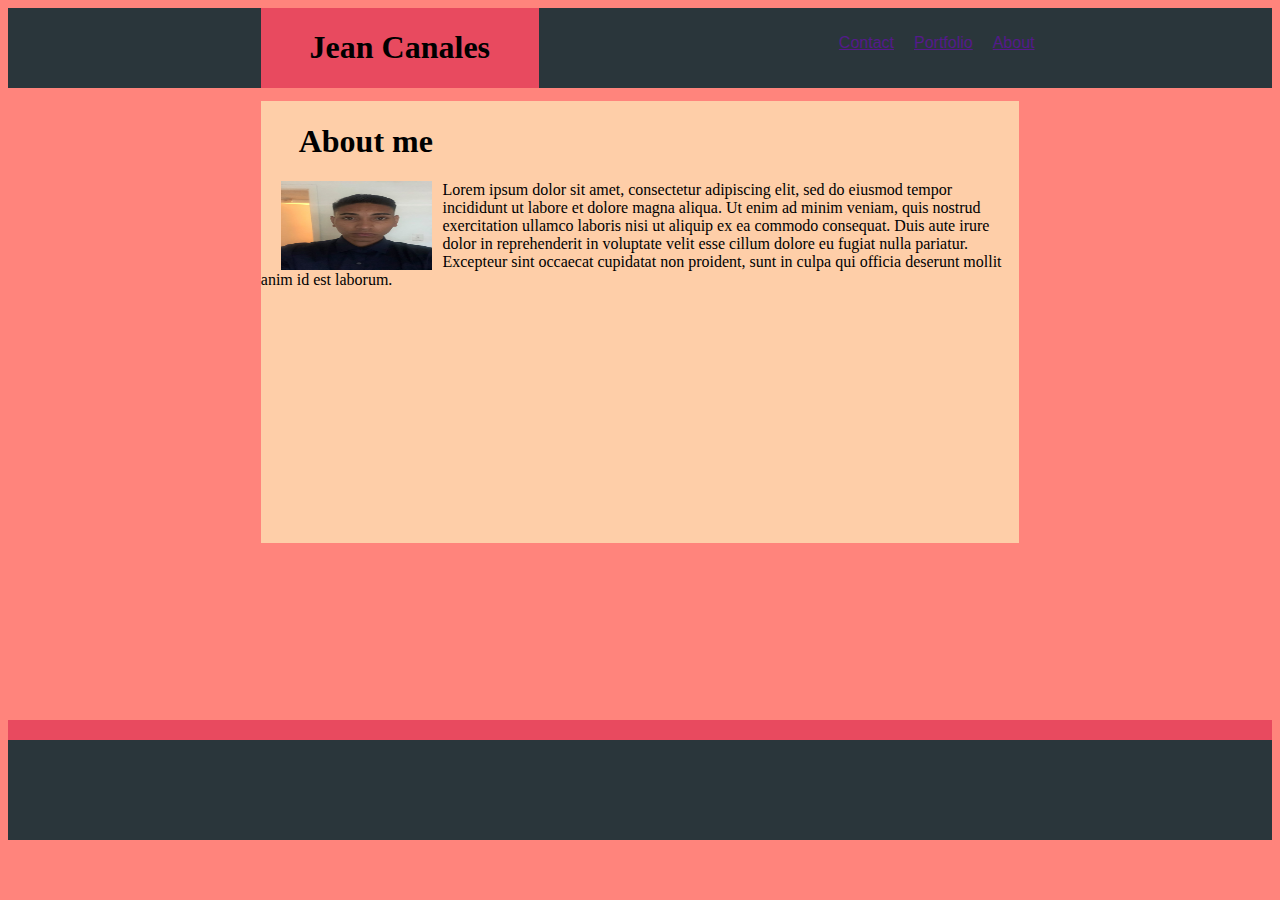
==== index.html @ 47bbf7e0 "Basic Portfolio, with assets and pages included" ====
<!DOCTYPE <!DOCTYPE html>
<html>
<head>
    <meta charset="utf-8" />
    <meta http-equiv="X-UA-Compatible" content="IE=edge">
    <title>Page Title</title>
    <meta name="viewport" content="width=device-width, initial-scale=1">
    <link rel="stylesheet" type="text/css" media="screen" href="style.css" />
    <script src="main.js"></script>
</head>
<body>
    
   
    <header>
    <div id="outerDiv">

        <div id="innerDivHeading">
        <h1>Jean Canales</h1>
        </div>

        <div id="navDiv">
            <ul id="ulTopNav">
                <li><a href="">About</a></li>
                <li><a href="">Portfolio</a></li>
                <li><a href="">Contact</a></li>
            </ul>
        </div>
        
    </div>
    </header>

    <div id="centerDivAbout">
        <div id="centerDivHeading1">
            <h1>About me</h1>
        </div>
        <div id="centerDivContent">
            <img src="assets/me.jpg" alt="My image" id="centerDivImgContent">
            <p>Lorem ipsum dolor sit amet, consectetur adipiscing elit, sed do eiusmod tempor incididunt ut labore et dolore magna aliqua. Ut enim ad minim veniam, quis nostrud exercitation ullamco laboris nisi ut aliquip ex ea commodo consequat. Duis aute irure dolor in reprehenderit in voluptate velit esse cillum dolore eu fugiat nulla pariatur. Excepteur sint occaecat cupidatat non proident, sunt in culpa qui officia deserunt mollit anim id est laborum.</p>
        </div>
    </div>
    <footer>

    </footer>
    
    <!-- Site Header
    <header>
        <h1> Student Bio</h1>
    </header>
    <div class='container'>

    Section 1: Bio
    <section id='main-bio'>
    h2: Tier 2 Headline (not as important as the h1 header, but more than one allowed,
    <h2> Jean Canales</h2>

    <img id='bio-image' src="https://placehold.it/200x200" alt="Nothing here">
    <p>Sandwiches are the best way to live your life, god bless sandwiches.</p>
    
    </section> -->

    <!-- Section 2: Contact Info -->
    <!-- <section id='contact-info'> 
    <h2>Contact Info </h2>
        <ul>
            <li><strong>Email:</strong> <a href="#">someplace@gmail.com</a></li>
            <li><strong>Email:</strong> <a href="#">someplace@gmail.com</a></li>
            <li><strong>Email:</strong> <a href="#">someplace@gmail.com</a></li>
        </ul>
    </section>
    </div> --> 
</body>
</html>
---- style.css ----
header {
    background-color: gray;
}
body {
    background-color: #FF847C;
}
#outerDiv {
    background-color: #2A363B;
    width:100%;
    height: 80px;
    padding: 0;
    margin-bottom: 20px;
    position: relative;
}


#navDiv {
    position: relative;
    top: 20%;
    right: 8%
}

innerDivHeading h1 {
    /* padding: 20px 0;
    margin: 0;
    margin-bottom: 20px;
    font-size: 28px;
    color: #eee; */
    text-align: center;
    position: absolute;
    left: 15% 
    /* margin: 0px 0px 15% 20%; */
    /* position:relative; */
     
}

#innerDivHeading {
    height: 100%;
    width: 22%;
    background-color: #E84A5F;
    position: relative;
    margin: 0px 0px 15% 20%;
    float: left;
    text-align: center;
}

 #ulTopNav {
    margin:0% 10% 0px 0px;
    padding:0;
    list-style: none;
    position:relative;
 }
 
 #ulTopNav li {
     float: right;
    font-family: sans-serif;
     padding: 10px;
 }

 #centerDivAbout{
     background-color: #fecea8;
     height: 50%;
     width: 60%;
     margin: 0 auto;
     clear:both;
     /* margin-bottom: 20%;  */
    position: relative;
    bottom: 20%;
 }


 #centerDivPortfolio{
    background-color: #fecea8;
    height: 960px;
    width: 960px;
    margin: 0 auto;
    clear:both;
    /* margin-bottom: 20%; */
   position: relative;
   bottom: 20%;
}

#centerDivContact{
    background-color: #fecea8;
    height: 960px;
    width: 960px;
    margin: 0 auto;
    clear:both;
    /* margin-bottom: 20%; */
   position: relative;
   bottom: 20%;
}
 

 #centerDivHeading1 {
     position: relative;
     left:5%;
     top: 5%;
 }
 #centerDivHeading h1 {
     color:teal;
     line-break: auto;
 }

 footer {
    position: relative;
    height: 100px;
    width: 100%;
    background-color: #2A363B;
    margin-top: 0%;
    border-top: 20px solid #E84A5F;
 }

 #centerDivContentLeft1 {
     height: 30%;
     width: 30%;
     /* background-color: #2A363B; */
     position: relative;
     clear:both;
     float: left;
     left: 8%;
     top: 10%;
     /* background-image: url('/assets/me.jpg'); */
    
 }

 .centerDivParagraph {
    position: absolute;
    left: 30%;
    top: 25%;
    font-family: sans-serif;
 }

 .centerDivImg {
     position: relative;
     width: 100%;
     height: 100%;
     z-index: 1;
 }

 #centerDivImgContent {
    position: relative;
    width: 20%;
    height: 20%;
    float: left;
    margin-left: 20px;
    margin-right: 10px;
 }

 #centerDivContentRight1 {
     position: relative;
     background-color: #2A363B;
     height: 30%;
     width: 30%;
     right: 25%;
     float: right;
     top: 10%;
     
 }

 #centerDivContentLeft2 {
    position: relative;
    background-color: #2A363B;
    height: 30%;
    width: 30%;
    clear: both;
    float: left;
    left: 8%;
    top: 20%;
    
}

#centerDivContentRight2 {
     position: relative;
     background-color: #2A363B;
     height: 30%;
     width: 30%;
     float: right;
     right: 25%;
     top: 20%;
     
     
 }

 .centerDivContentInnerDiv {
    position: absolute;
    height: 10%;
    background: #E84A5F;
    width: 100%;
    height: 30%;
    top: 60%;
    z-index: 1;

    
 }

 #centerDivContent {
     position: relative;
     top: 5%;
 }

 /* #centerDivContentRight1InnerDiv {
    position: absolute;
    height: 10%;
    background: #E84A5F;
    width: 100%;
    height: 30%;
    top: 60%;
    z-index: 1;
    
 }

 #centerDivContentLeft2InnerDiv {
    position: relative;
    height: 10%;
    background: #E84A5F;
    width: 100%;
    height: 30%;
    top: 50%;
    
 }

 #centerDivContentRight2InnerDiv {
    position: relative;
    height: 10%;
    background: #E84A5F;
    width: 100%;
    height: 30%;
    top: 50%;
    
 } */

 #centerDivName {
    position: relative;
    height: 15%;
    width: 90%;
    left: 5%;
    border-style: dashed;
    top: 10%;
 }

 #centerDivEmail {
    position: relative;
    height: 15%;
    width: 90%;
    border-style: dashed;
    left: 5%;
    top: 15%;

 }

 #centerDivMessage {
    position: relative;
    height: 30%;
    width: 90%;
    border-style: dotted;
    left: 5%;
    top: 20%;

 }

 .inputField {
    position: relative;
    width: 100%;
    height: 25%;
    
 }

#centerDivMessage textarea {
     position: relative;
     width: 100%;
     height: 70%;

     
 }

#centerDivButtonDiv {
    position: relative;
    top: 30%;
    left: 5%;
}
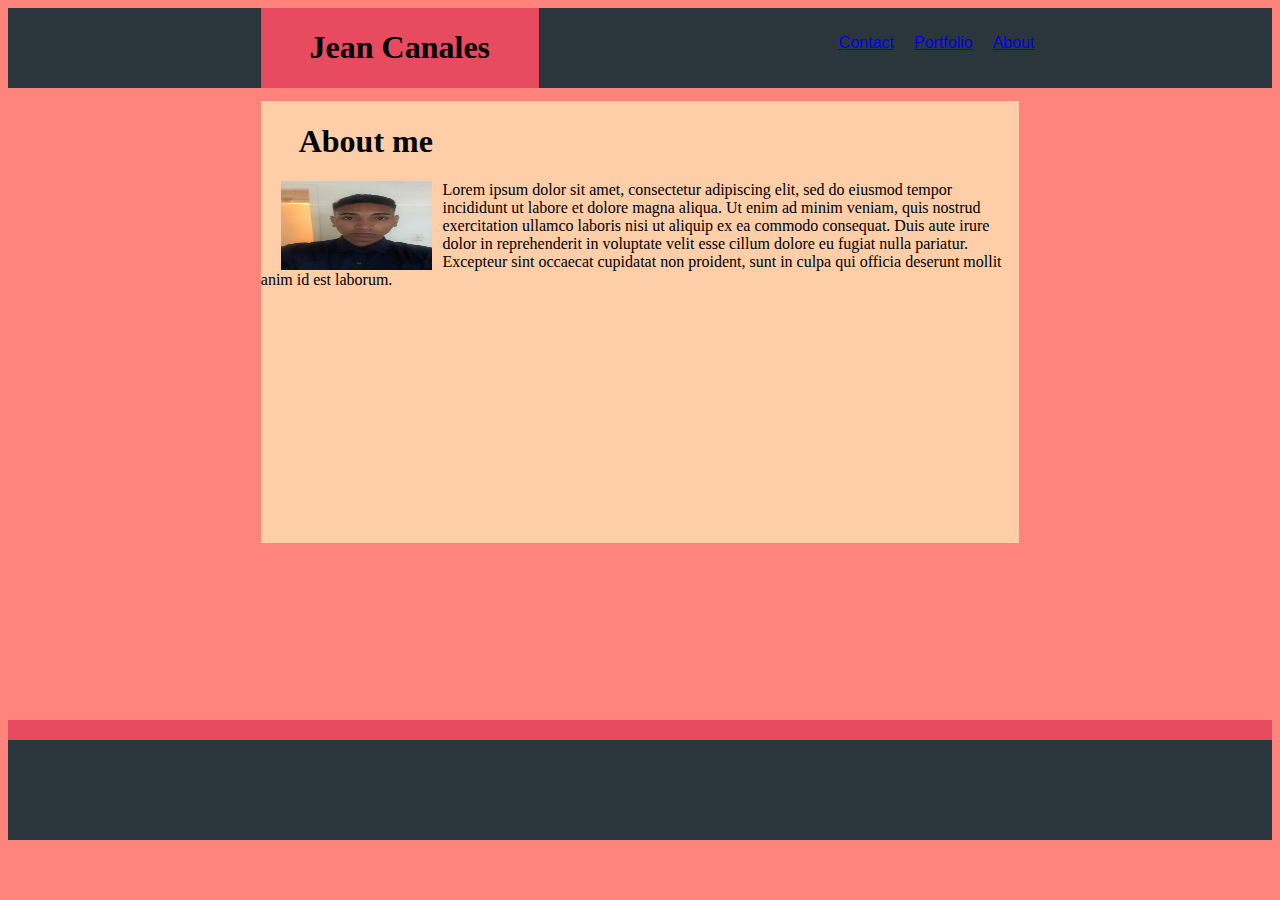
==== commit 40df9227: "links are now working" ====
--- a/index.html
+++ b/index.html
@@ -20,9 +20,9 @@
 
         <div id="navDiv">
             <ul id="ulTopNav">
-                <li><a href="">About</a></li>
-                <li><a href="">Portfolio</a></li>
-                <li><a href="">Contact</a></li>
+                <li><a href="index.html">About</a></li>
+                <li><a href="secondPage.html">Portfolio</a></li>
+                <li><a href="thirdPage.html">Contact</a></li>
             </ul>
         </div>
         
